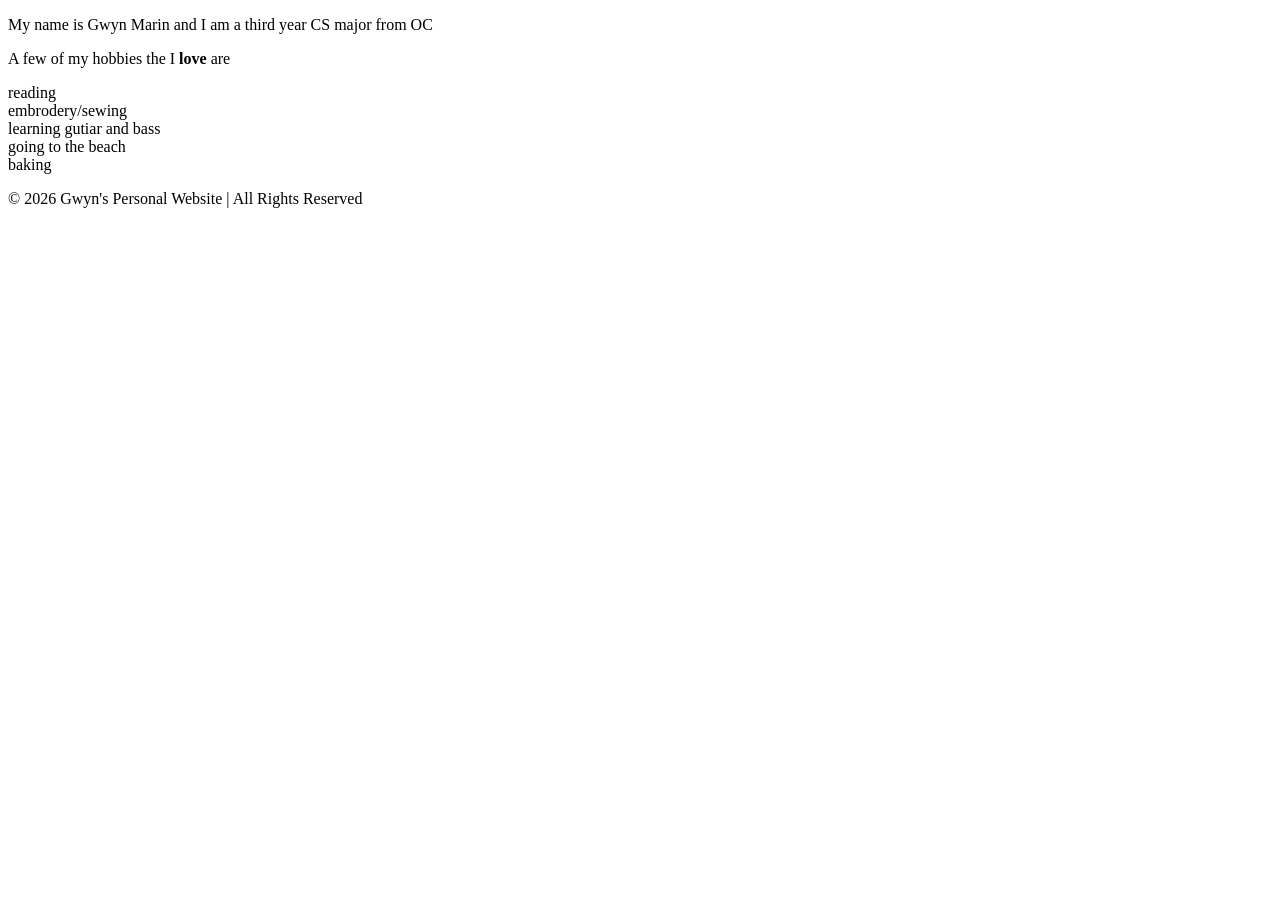
==== index.html @ 18cfa658 "feat: added to body and tried new tags" ====
<!DOCTYPE html>
<html>
    <head>
        <title>
            Gwyn's Personal Website
        </title>
    </head>
  <body>
    <nav></nav>
    <main>
        <p>My name is Gwyn Marin and I am a third year CS major from OC</p>
        <p>A few of my hobbies the I <strong>love</strong> are</p>
        <p>reading <br>embrodery/sewing <br>learning gutiar and bass<br>going to the beach<br>baking</p>
    </main>
    <footer>© 2026 Gwyn's Personal Website | All Rights Reserved</footer>
  </body>
</html>
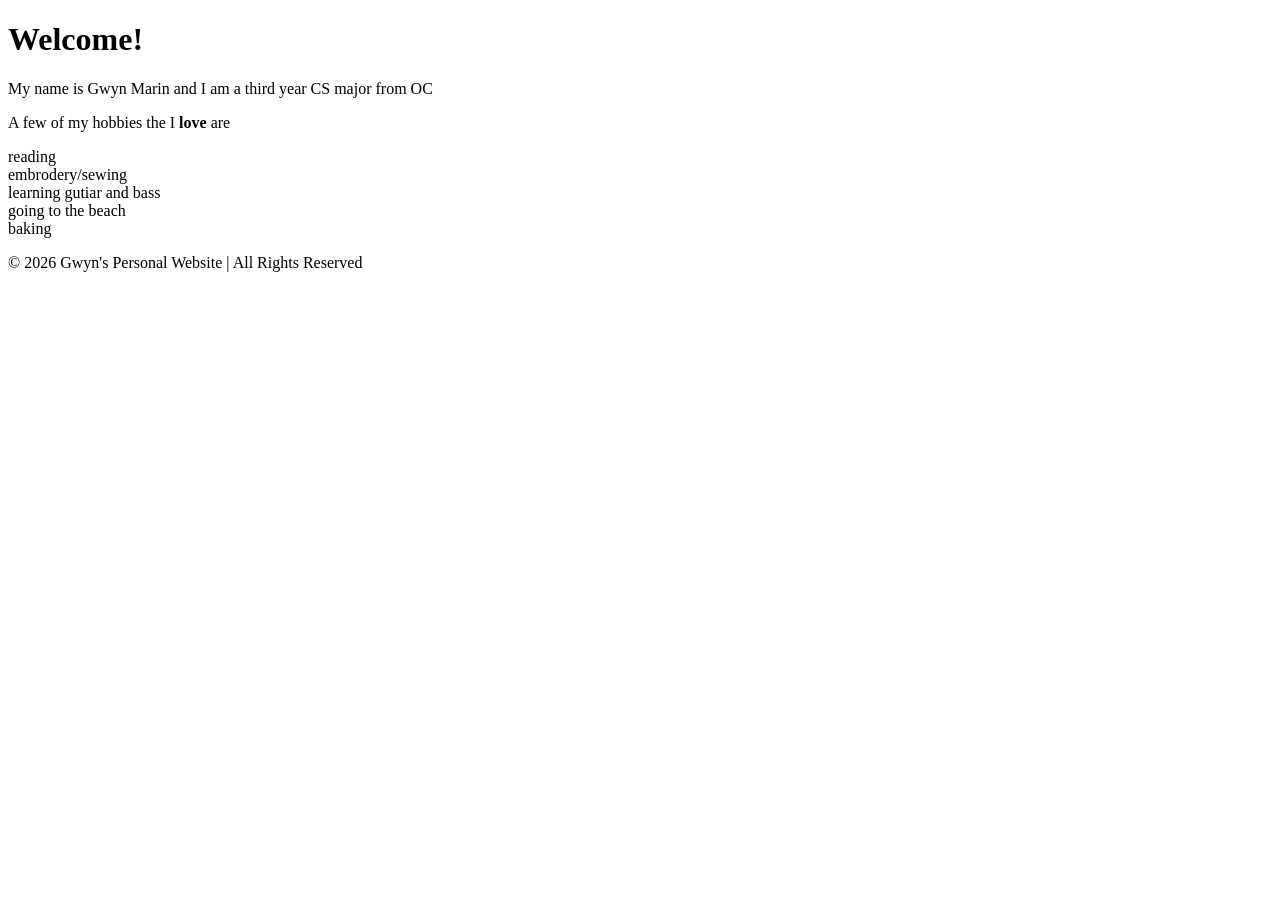
==== commit b4bd7ff6: "feat:added header" ====
--- a/index.html
+++ b/index.html
@@ -8,6 +8,7 @@
   <body>
     <nav></nav>
     <main>
+        <h1>Welcome!</h1>
         <p>My name is Gwyn Marin and I am a third year CS major from OC</p>
         <p>A few of my hobbies the I <strong>love</strong> are</p>
         <p>reading <br>embrodery/sewing <br>learning gutiar and bass<br>going to the beach<br>baking</p>
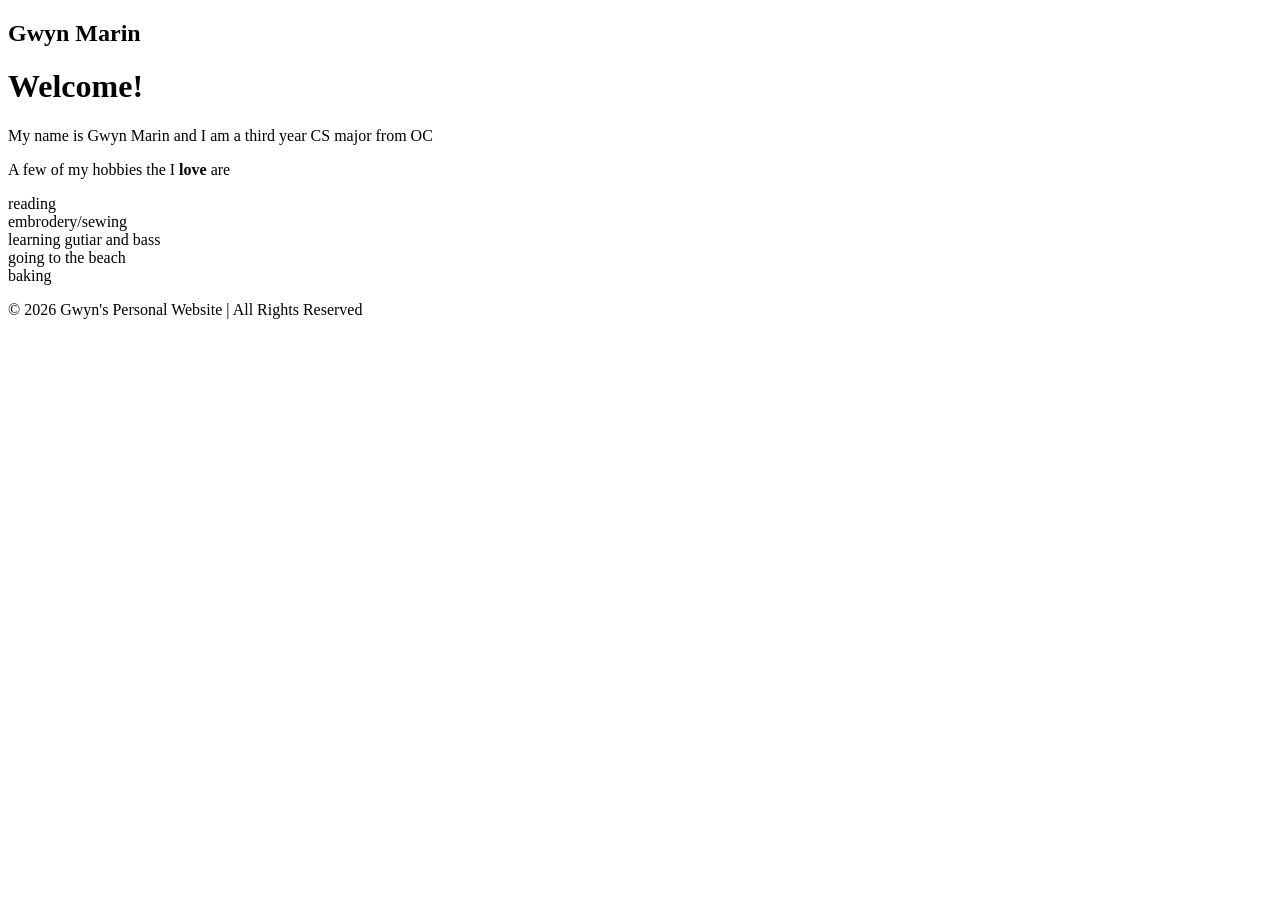
==== commit 082b2275: "feat: updated class" ====
--- a/index.html
+++ b/index.html
@@ -6,12 +6,23 @@
         </title>
     </head>
   <body>
-    <nav></nav>
+    <div class="navbar">
+        <nav>
+            <div class=""logo">
+                <h1>Gwyn Marin</h1>
+            </div>
+        </nav>
+    </div>
     <main>
         <h1>Welcome!</h1>
-        <p>My name is Gwyn Marin and I am a third year CS major from OC</p>
-        <p>A few of my hobbies the I <strong>love</strong> are</p>
-        <p>reading <br>embrodery/sewing <br>learning gutiar and bass<br>going to the beach<br>baking</p>
+        <div class="about">
+            <div class="about-image"></div>
+            <div class="about-text">
+                <p>My name is Gwyn Marin and I am a third year CS major from OC</p>
+                <p>A few of my hobbies the I <strong>love</strong> are</p>
+                <p>reading <br>embrodery/sewing <br>learning gutiar and bass<br>going to the beach<br>baking</p>
+            </div>
+        </div>
     </main>
     <footer>© 2026 Gwyn's Personal Website | All Rights Reserved</footer>
   </body>
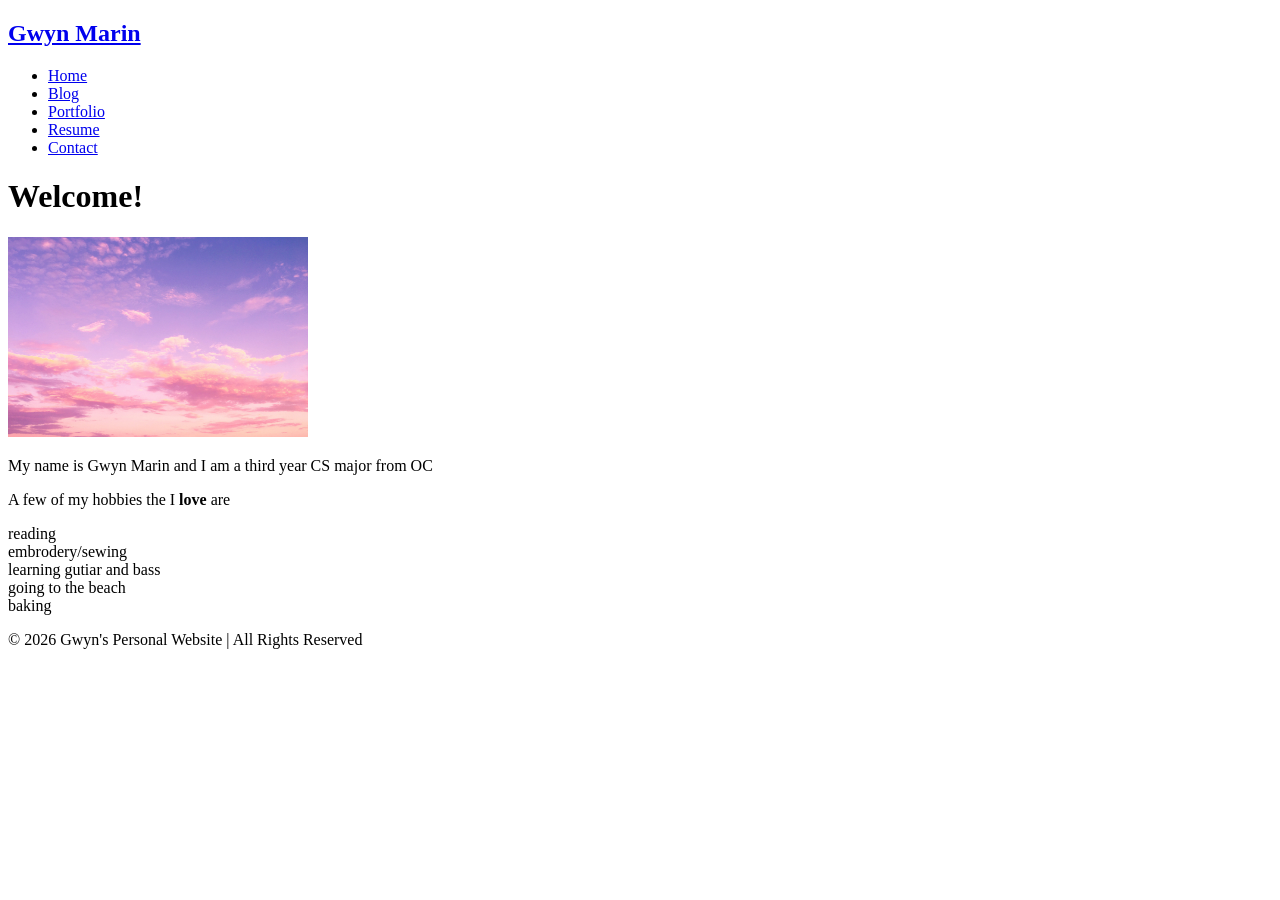
==== commit 35c1f19d: "finished html" ====
--- a/index.html
+++ b/index.html
@@ -1,29 +1,44 @@
-<!DOCTYPE html>
+<!doctype html>
 <html>
-    <head>
-        <title>
-            Gwyn's Personal Website
-        </title>
-    </head>
+  <head>
+    <title>Gwyn's Personal Website</title>
+  </head>
   <body>
-    <div class="navbar">
-        <nav>
-            <div class=""logo">
-                <h1>Gwyn Marin</h1>
-            </div>
-        </nav>
-    </div>
+    <nav class="navbar">
+      <h1 class="logo">
+        <a href="index.html">Gwyn Marin</a>
+      </h1>
+      <ul class="nav-list">
+        <li><a href="index.html">Home</a></li>
+        <li><a href="blog.html">Blog</a></li>
+        <li><a href="portfolio.html">Portfolio</a></li>
+        <li><a href="resume.html">Resume</a></li>
+        <li><a href="contact.html">Contact</a></li>
+      </ul>
+    </nav>
     <main>
-        <h1>Welcome!</h1>
-        <div class="about">
-            <div class="about-image"></div>
-            <div class="about-text">
-                <p>My name is Gwyn Marin and I am a third year CS major from OC</p>
-                <p>A few of my hobbies the I <strong>love</strong> are</p>
-                <p>reading <br>embrodery/sewing <br>learning gutiar and bass<br>going to the beach<br>baking</p>
-            </div>
+      <h1 class="page-title">Welcome!</h1>
+      <div class="about">
+        <div class="about-image">
+          <img
+            src="sky.jpeg"
+            alt="pink and purple sky"
+            width="300"
+            height="200"
+          />
         </div>
+        <div class="about-text">
+          <p>My name is Gwyn Marin and I am a third year CS major from OC</p>
+          <p>A few of my hobbies the I <strong>love</strong> are</p>
+          <p>
+            reading <br />embrodery/sewing <br />learning gutiar and bass<br />going
+            to the beach<br />baking
+          </p>
+        </div>
+      </div>
     </main>
-    <footer>© 2026 Gwyn's Personal Website | All Rights Reserved</footer>
+    <footer class="footer">
+      © 2026 Gwyn's Personal Website | All Rights Reserved
+    </footer>
   </body>
-</html>+</html>
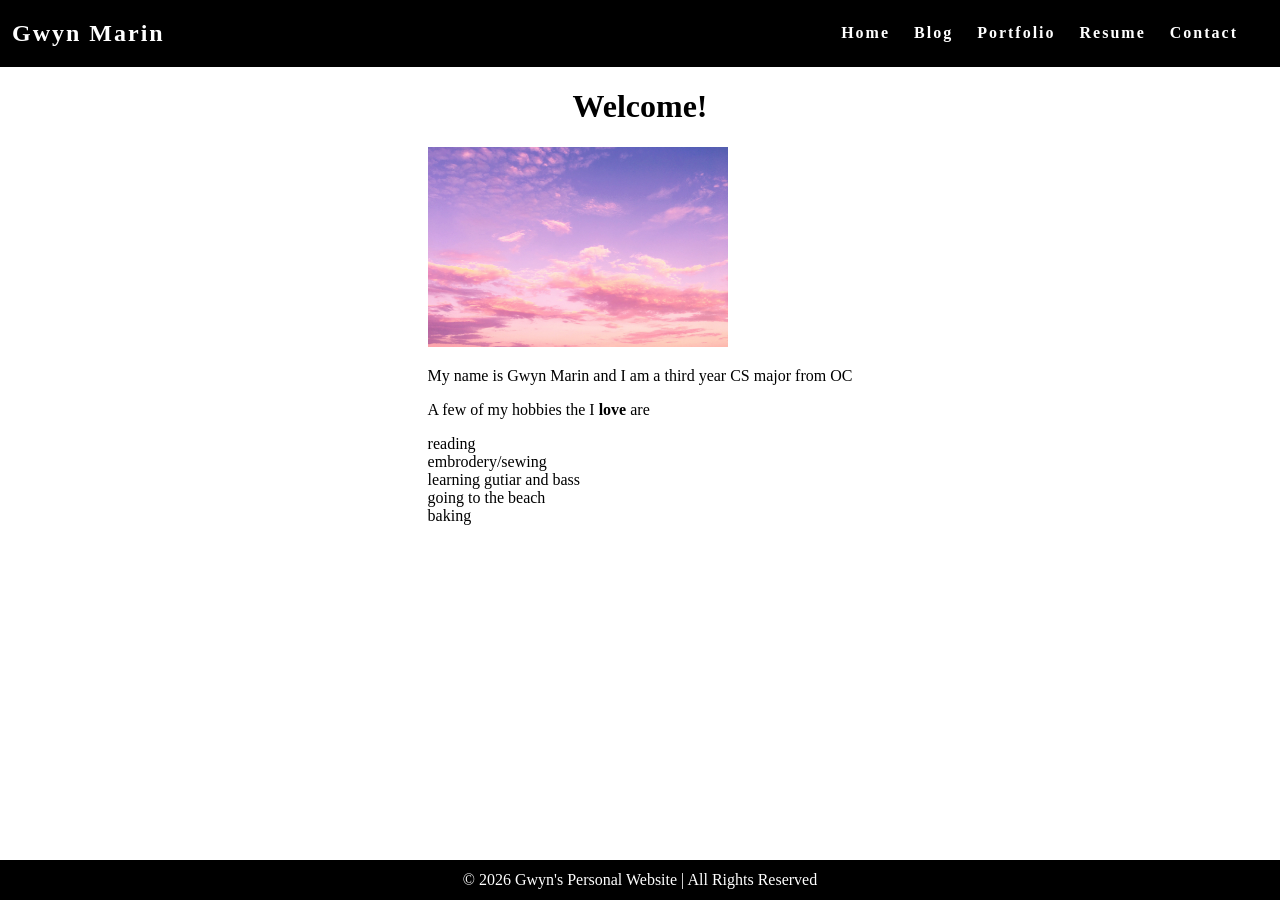
==== commit 6313949e: "styles.min.css added" ====
--- a/index.html
+++ b/index.html
@@ -1,7 +1,8 @@
 <!doctype html>
-<html>
+<html lang="en">
   <head>
-    <title>Gwyn's Personal Website</title>
+    <title>Gwyn's Website</title>
+    <link rel="stylesheet" href="styles.min.css" />
   </head>
   <body>
     <nav class="navbar">
--- a/styles.min.css
+++ b/styles.min.css
@@ -0,0 +1,72 @@
+html {
+  height: 100%;
+}
+
+body {
+  background-color: white;
+  position: relative;
+  min-height: 100vh;
+  padding: 0;
+  margin: 0;
+}
+
+main {
+  padding: 0 20px 40px 20px;
+  display: flex;
+  flex-direction: column;
+  justify-content: center;
+  align-items: center;
+}
+
+/* CSS for navigation bar */
+
+.navbar {
+  position: -webkit-sticky;
+  position: sticky;
+  top: 0;
+  width: 100%;
+  height: 7%;
+  z-index: 10;
+
+  display: flex;
+  justify-content: space-between;
+  align-items: center;
+  text-align: center;
+
+  background-color: black;
+  color: white;
+  padding: 0px 0px;
+
+  /* Debug border */
+  /* border: solid red; */
+}
+
+.nav-list {
+  display: flex;
+  flex-direction: row;
+  position: relative;
+  right: 30px;
+  list-style: none;
+}
+
+.navbar a {
+  color: white;
+  font-weight: bold;
+  margin: 0 12px;
+  text-decoration: none;
+  letter-spacing: 2px;
+}
+
+/* CSS for page footer */
+
+.footer {
+  display: flex;
+  justify-content: center;
+  align-items: center;
+  background-color: black;
+  color: white;
+  position: absolute;
+  bottom: 0;
+  width: 100%;
+  height: 2.5rem;
+}
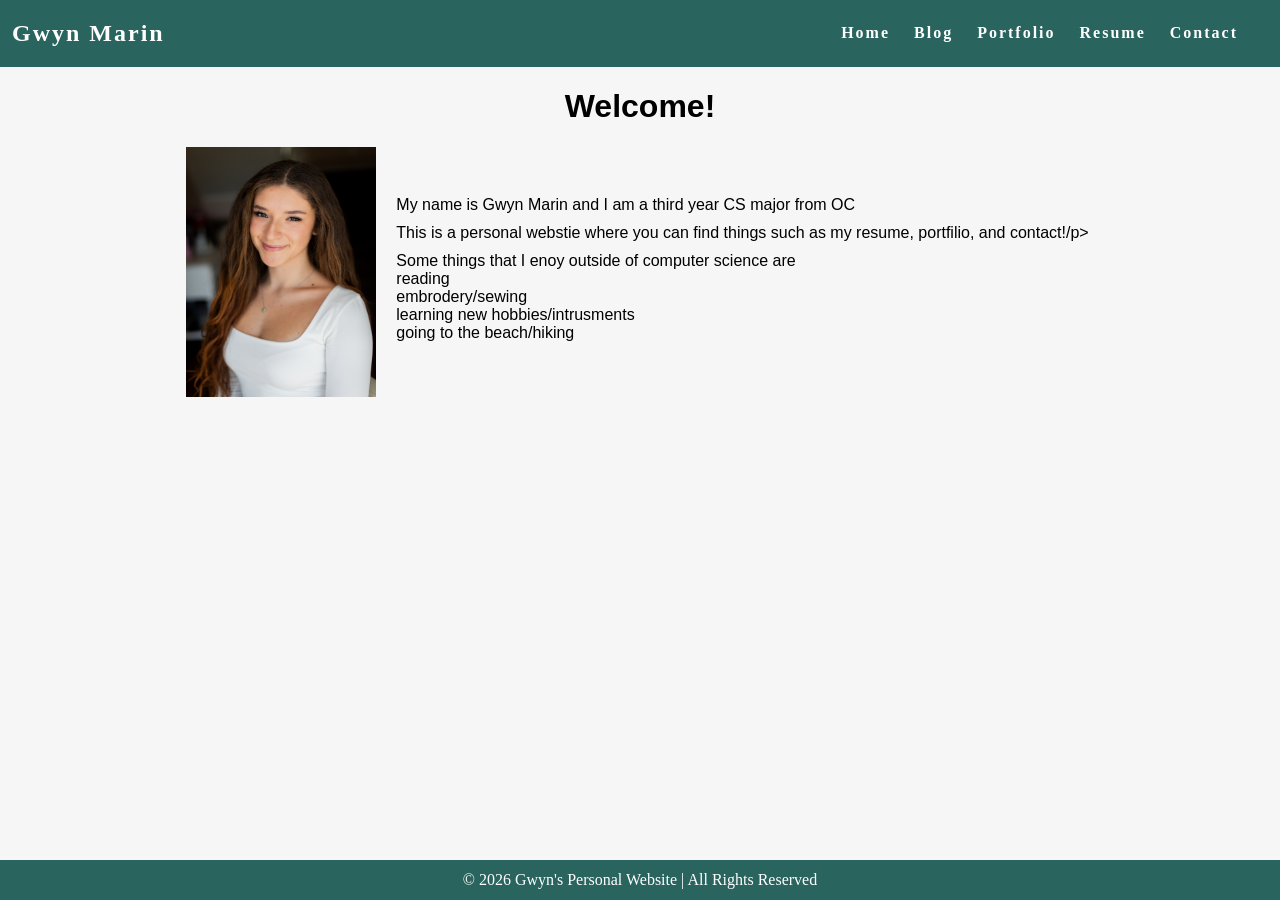
==== commit 6384a935: "updated styling" ====
--- a/index.html
+++ b/index.html
@@ -22,18 +22,18 @@
       <div class="about">
         <div class="about-image">
           <img
-            src="sky.jpeg"
+            src="GwynMarin headshot.JPG"
             alt="pink and purple sky"
-            width="300"
-            height="200"
+            width="190"
+            height="250"
           />
         </div>
         <div class="about-text">
           <p>My name is Gwyn Marin and I am a third year CS major from OC</p>
-          <p>A few of my hobbies the I <strong>love</strong> are</p>
-          <p>
-            reading <br />embrodery/sewing <br />learning gutiar and bass<br />going
-            to the beach<br />baking
+          <p>This is a personal webstie where you can find things such as my resume, portfilio, and contact!/p>
+          <p>Some things that I enoy outside of computer science are<br>
+            reading <br />embrodery/sewing <br />learning new hobbies/intrusments<br />going
+            to the beach/hiking
           </p>
         </div>
       </div>
--- a/styles.min.css
+++ b/styles.min.css
@@ -3,12 +3,13 @@
 }
 
 body {
-  background-color: white;
+  background-color: rgb(247, 246, 246);
   position: relative;
   min-height: 100vh;
   padding: 0;
   margin: 0;
 }
+
 
 main {
   padding: 0 20px 40px 20px;
@@ -16,8 +17,24 @@
   flex-direction: column;
   justify-content: center;
   align-items: center;
+  font-family:'Lucida Sans', 'Lucida Sans Regular', 'Lucida Grande', 'Lucida Sans Unicode', Geneva, Verdana, sans-serif;
 }
 
+.about{
+  display:flex;
+  align-items: center;
+}
+
+p {
+  margin-top: 1px;
+  margin-right: 5px;
+  margin-bottom: 10px;
+  margin-left: 20px;
+}
+
+.course-list >li{
+  font-family:'Franklin Gothic Medium', 'Arial Narrow', Arial, sans-serif;
+}
 /* CSS for navigation bar */
 
 .navbar {
@@ -33,7 +50,7 @@
   align-items: center;
   text-align: center;
 
-  background-color: black;
+  background-color: rgb(42, 100, 95);
   color: white;
   padding: 0px 0px;
 
@@ -57,16 +74,39 @@
   letter-spacing: 2px;
 }
 
+.navbar a:hover{
+  color:pink;
+  text-decoration: none;
+}
+
+
+/*label*/
+label {
+  display:block;
+  margin-bottom: 8px;
+
+}
 /* CSS for page footer */
 
 .footer {
   display: flex;
   justify-content: center;
   align-items: center;
-  background-color: black;
+  background-color: rgb(42, 100, 95);
   color: white;
   position: absolute;
   bottom: 0;
   width: 100%;
   height: 2.5rem;
 }
+
+
+/*Porfolio Styling*/
+
+.project{
+  display: flex;
+  align-items: center;
+  border-width: 5px;
+  border-color: cadetblue;
+
+}
